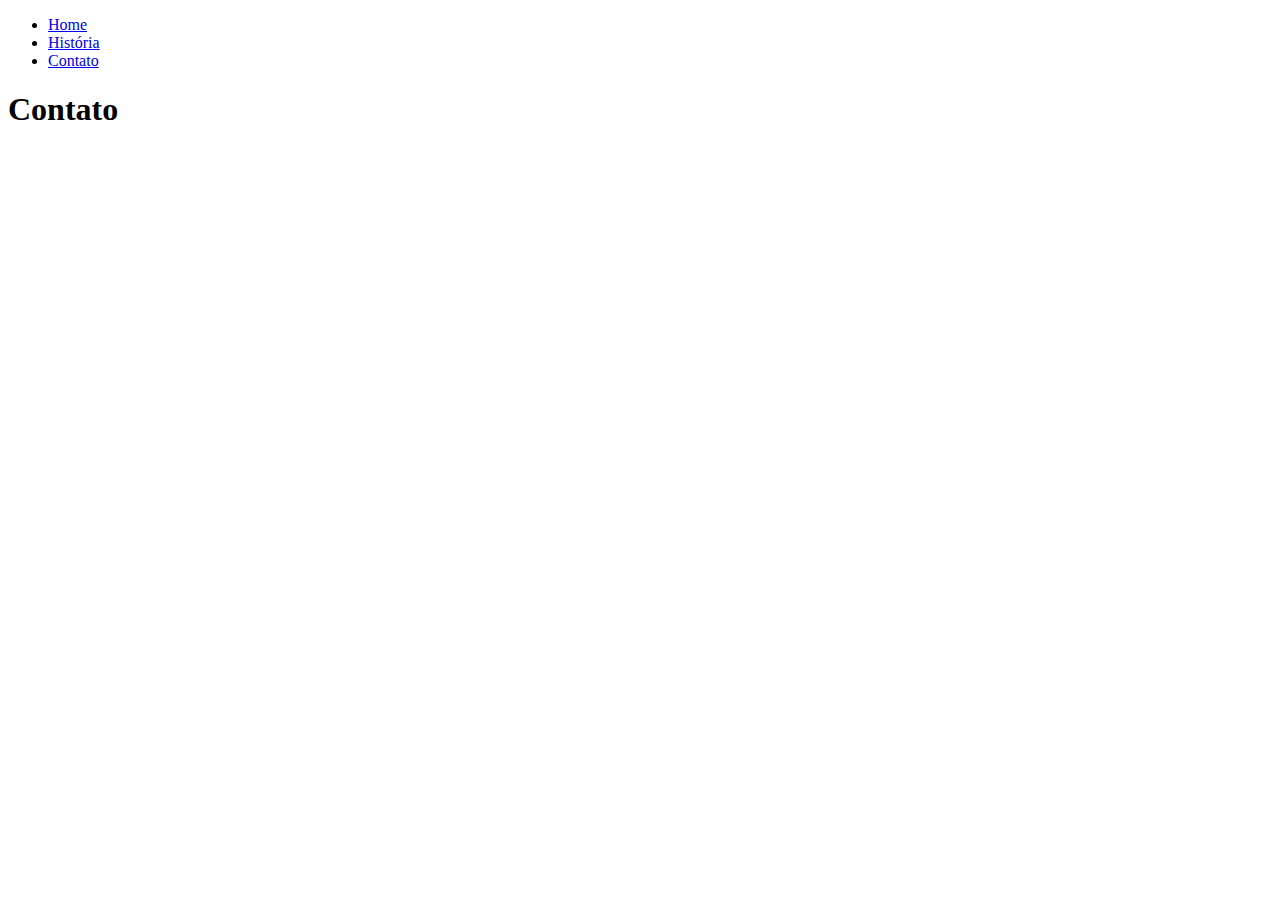
==== pages/contato.html @ 41449115 "HTML Home 50%" ====
<!DOCTYPE html>
<html lang="pt-br">
<head>
    <meta charset="UTF-8">
    <meta name="viewport" content="width=device-width, initial-scale=1.0">
    <meta name="author" content="Guilherme Gabriel">
    <link rel="shortcut icon" href="..//assets/favicon.ico" type="image/x-icon">
    <title>Minha Empresa | Contato</title>
</head>
<body>
    <ul>
        <li>
            <a href="..//index.html">Home</a>
        </li>
        <li>
            <a href="historia.html">História</a>
        </li>
        <li>
            <a href="contato.html">Contato</a>
        </li>
    </ul>
    <h1>Contato</h1>
</body>
</html>
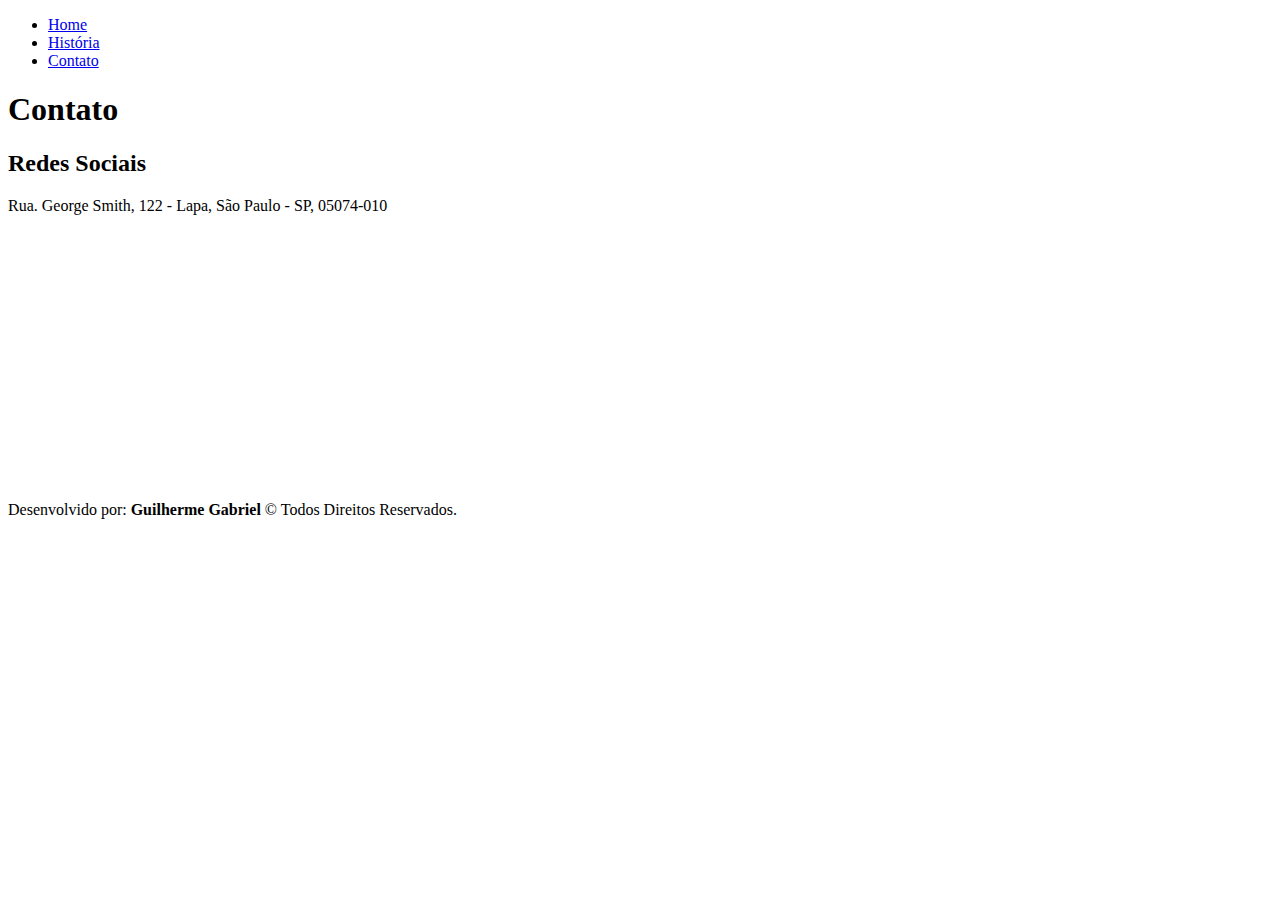
==== commit 792fd9e8: "HTML Finalizado" ====
--- a/pages/contato.html
+++ b/pages/contato.html
@@ -5,6 +5,7 @@
     <meta name="viewport" content="width=device-width, initial-scale=1.0">
     <meta name="author" content="Guilherme Gabriel">
     <link rel="shortcut icon" href="..//assets/favicon.ico" type="image/x-icon">
+    <link rel="stylesheet" href="https://cdnjs.cloudflare.com/ajax/libs/font-awesome/6.6.0/css/all.min.css" integrity="sha512-Kc323vGBEqzTmouAECnVceyQqyqdsSiqLQISBL29aUW4U/M7pSPA/gEUZQqv1cwx4OnYxTxve5UMg5GT6L4JJg==" crossorigin="anonymous" referrerpolicy="no-referrer" />
     <title>Minha Empresa | Contato</title>
 </head>
 <body>
@@ -20,5 +21,19 @@
         </li>
     </ul>
     <h1>Contato</h1>
-</body>
+    <!-- 
+        Instagram
+        Facebook
+        Email
+     -->
+    <h2>Redes Sociais</h2>
+    <i class="fa-brands fa-instagram"></i>
+    <i class="fa-brands fa-facebook"></i>
+    <i class="fa-brands fa-x-twitter"></i>
+    <i class="fa-solid fa-envelope"></i>
+    <p>Rua. George Smith, 122 - Lapa, São Paulo - SP, 05074-010</p>
+
+    <iframe src="https://www.google.com/maps/embed?pb=!1m18!1m12!1m3!1d3658.379897823636!2d-46.704851200000014!3d-23.518834899999987!2m3!1f0!2f0!3f0!3m2!1i1024!2i768!4f13.1!3m3!1m2!1s0x94cef86137ded653%3A0x9e5189e4b657f8e2!2sFaculdade%20Flamingo!5e0!3m2!1spt-BR!2sbr!4v1724803184770!5m2!1spt-BR!2sbr" width="400" height="250" style="border:0;" allowfullscreen="" loading="lazy" referrerpolicy="no-referrer-when-downgrade"></iframe>
+    
+    <p>Desenvolvido por: <strong>Guilherme Gabriel</strong> &copy Todos Direitos Reservados.</p>
 </html>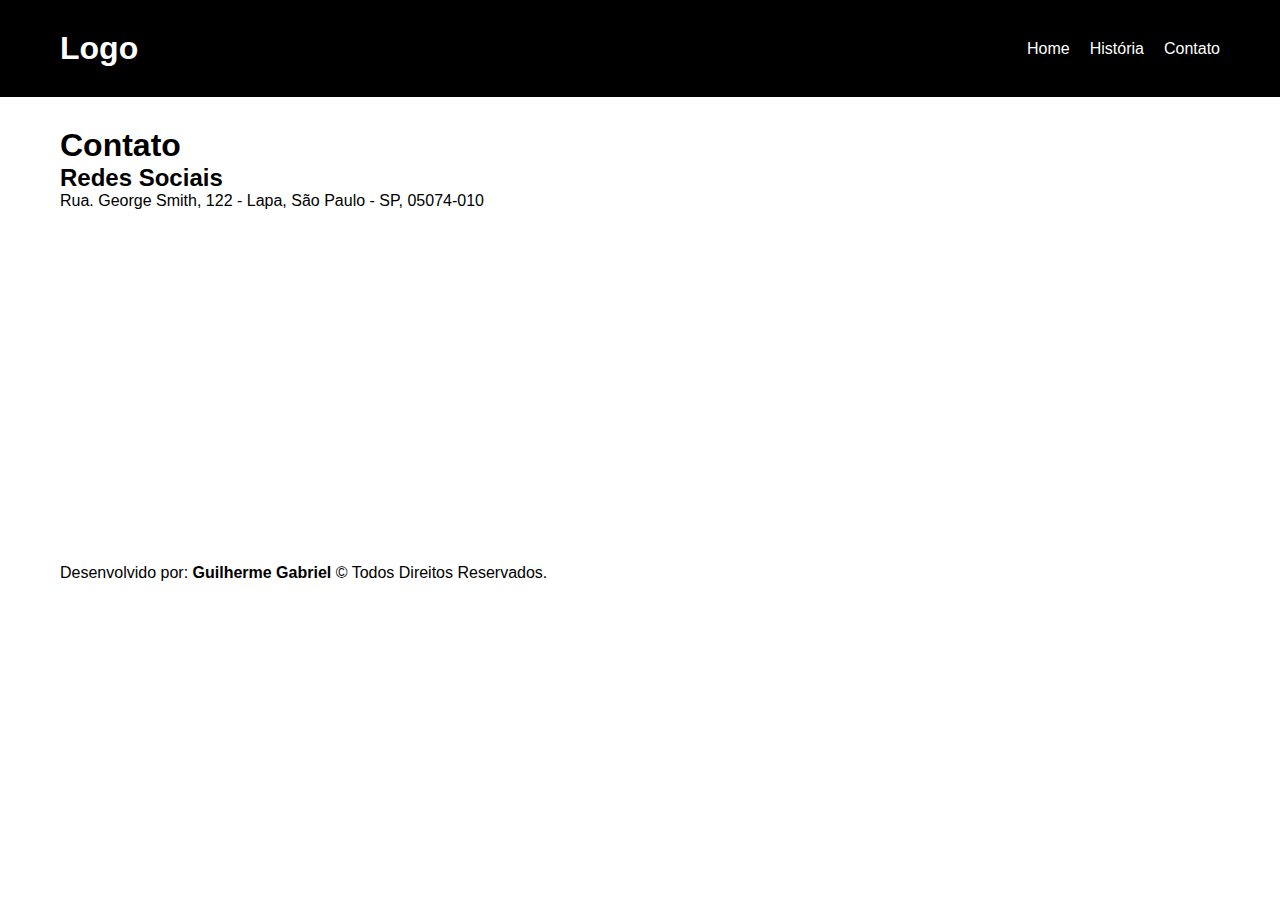
==== commit 1e9c0c13: "Add files via upload" ====
--- a/pages/contato.html
+++ b/pages/contato.html
@@ -6,34 +6,41 @@
     <meta name="author" content="Guilherme Gabriel">
     <link rel="shortcut icon" href="..//assets/favicon.ico" type="image/x-icon">
     <link rel="stylesheet" href="https://cdnjs.cloudflare.com/ajax/libs/font-awesome/6.6.0/css/all.min.css" integrity="sha512-Kc323vGBEqzTmouAECnVceyQqyqdsSiqLQISBL29aUW4U/M7pSPA/gEUZQqv1cwx4OnYxTxve5UMg5GT6L4JJg==" crossorigin="anonymous" referrerpolicy="no-referrer" />
+    <link rel="stylesheet" href="../CSS/style.css">
     <title>Minha Empresa | Contato</title>
 </head>
 <body>
-    <ul>
-        <li>
-            <a href="..//index.html">Home</a>
-        </li>
-        <li>
-            <a href="historia.html">História</a>
-        </li>
-        <li>
-            <a href="contato.html">Contato</a>
-        </li>
-    </ul>
-    <h1>Contato</h1>
-    <!-- 
-        Instagram
-        Facebook
-        Email
-     -->
-    <h2>Redes Sociais</h2>
-    <i class="fa-brands fa-instagram"></i>
-    <i class="fa-brands fa-facebook"></i>
-    <i class="fa-brands fa-x-twitter"></i>
-    <i class="fa-solid fa-envelope"></i>
-    <p>Rua. George Smith, 122 - Lapa, São Paulo - SP, 05074-010</p>
+    <div class="cabecalho">
+        <h1>Logo</h1>
+        <ul>
+            <li>
+                <a href="..//index.html">Home</a>
+            </li>
+            <li>
+                <a href="historia.html">História</a>
+            </li>
+            <li>
+                <a href="contato.html">Contato</a>
+            </li>
+        </ul>
+    </div>
+    <div class="main">
+        <h1>Contato</h1>
+        <!-- 
+            Instagram
+            Facebook
+            Email
+        -->
+        <h2>Redes Sociais</h2>
+        <i class="fa-brands fa-instagram"></i>
+        <i class="fa-brands fa-facebook"></i>
+        <i class="fa-brands fa-x-twitter"></i>
+        <i class="fa-solid fa-envelope"></i>
+        <p>Rua. George Smith, 122 - Lapa, São Paulo - SP, 05074-010</p>
 
-    <iframe src="https://www.google.com/maps/embed?pb=!1m18!1m12!1m3!1d3658.379897823636!2d-46.704851200000014!3d-23.518834899999987!2m3!1f0!2f0!3f0!3m2!1i1024!2i768!4f13.1!3m3!1m2!1s0x94cef86137ded653%3A0x9e5189e4b657f8e2!2sFaculdade%20Flamingo!5e0!3m2!1spt-BR!2sbr!4v1724803184770!5m2!1spt-BR!2sbr" width="400" height="250" style="border:0;" allowfullscreen="" loading="lazy" referrerpolicy="no-referrer-when-downgrade"></iframe>
-    
-    <p>Desenvolvido por: <strong>Guilherme Gabriel</strong> &copy Todos Direitos Reservados.</p>
+        <iframe src="https://www.google.com/maps/embed?pb=!1m18!1m12!1m3!1d3658.379897823636!2d-46.704851200000014!3d-23.518834899999987!2m3!1f0!2f0!3f0!3m2!1i1024!2i768!4f13.1!3m3!1m2!1s0x94cef86137ded653%3A0x9e5189e4b657f8e2!2sFaculdade%20Flamingo!5e0!3m2!1spt-BR!2sbr!4v1724803184770!5m2!1spt-BR!2sbr" width="450" height="350" style="border:0;" allowfullscreen="" loading="lazy" referrerpolicy="no-referrer-when-downgrade"></iframe>
+        
+        <p>Desenvolvido por: <strong>Guilherme Gabriel</strong> &copy Todos Direitos Reservados.</p>
+    </div>
+</body>
 </html>--- a/CSS/style.css
+++ b/CSS/style.css
@@ -0,0 +1,33 @@
+* {
+    margin: 0;
+    padding: 0;
+    box-sizing: border-box;
+    text-decoration: none;
+    list-style: none;
+    font-family: Verdana, Geneva, Tahoma, sans-serif;
+}
+.cabecalho {
+    display: flex;/* Deixa os filhos um ao lado do outro */
+    justify-content: space-between; 
+    background-color: black;
+    padding: 30px 60px;
+    color: white;
+    align-items: center;
+}
+.cabecalho ul {
+    display: flex;/* Deixa os filhos um ao lado do outro */
+    gap: 20px;
+
+}
+
+.cabecalho ul li a {
+    color: white;
+}
+
+.main {
+    padding: 30px 60px;
+}
+
+.pai-dos-lados {
+    display: flex;
+}